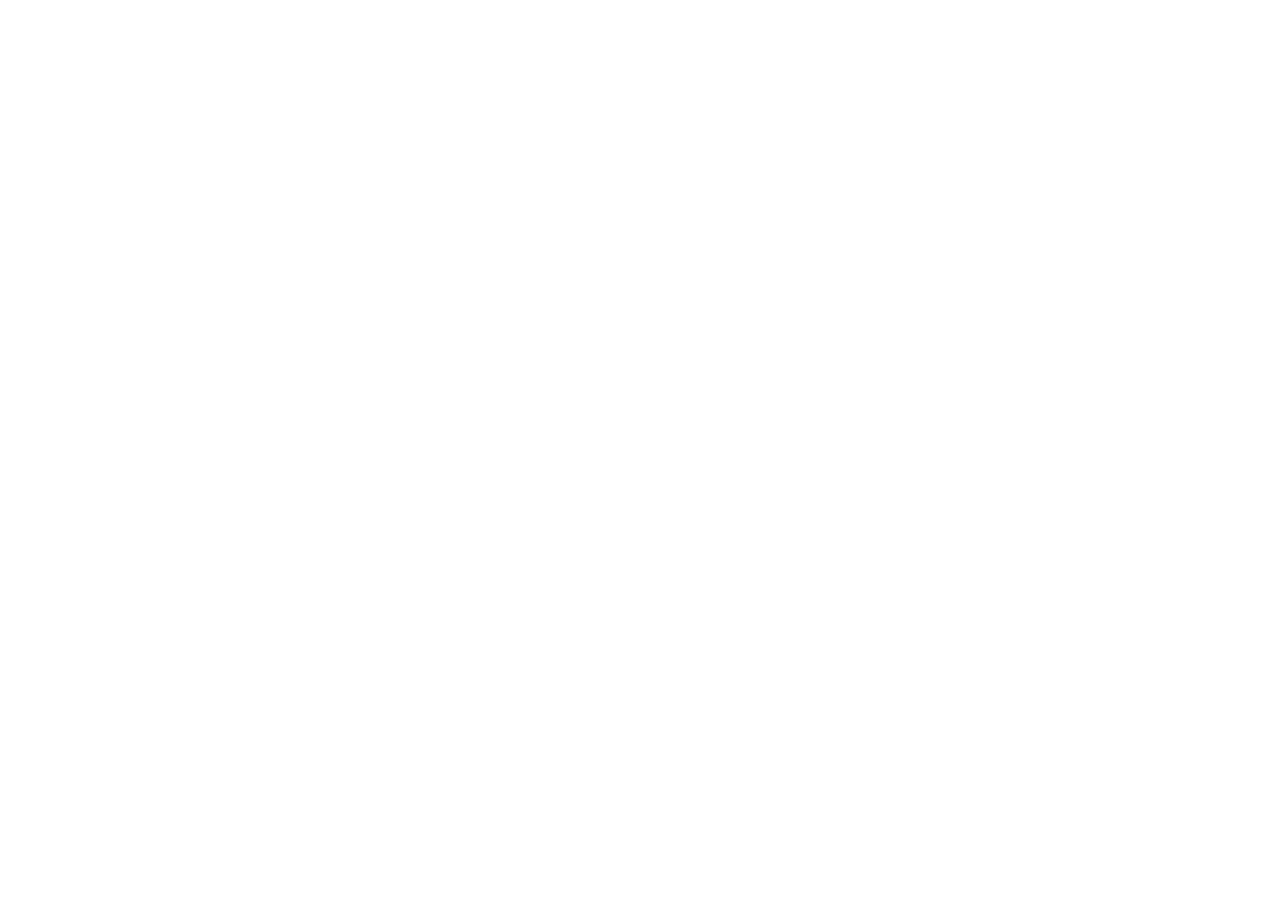
==== mc/1.8.8/index.html @ c9f3918c "Update index.html" ====
<!DOCTYPE html>
<html

	<head>
		<meta charset="UTF-8" />
		<meta name="viewport" content="width=device-width, initial-scale=1.0" />
		<meta name="description" content="Play minecraft 1.8 in your browser" />
		<meta name="keywords" content="eaglercraft, eaglercraftx, minecraft, 1.8, 1.8.8" />
		<title>Minecraft 1.8.8</title>
		<meta property="og:locale" content="en-US" />
		<meta property="og:type" content="website" />
		<meta property="og:title" content="EaglercraftX 1.8" />
		<meta property="og:description" content="Play minecraft 1.8 in your browser" />
		<meta property="og:image" content="favicon.png" />
		<link type="image/png" rel="shortcut icon" href="favicon.png" />
		<script type="text/javascript" src="classes.js"></script>
		<script type="text/javascript" src="js/loader.js"></script>
		<script type="text/javascript">
			"use strict";
			window.addEventListener("load", () => {
				if(document.location.href.startsWith("file:")) {
					alert("HTTP please, do not open this file locally, run a local HTTP server and load it via HTTP");
				}else {
					
					// %%%%%%%%% launch options %%%%%%%%%%%%
					
					const relayId = Math.floor(Math.random() * 3);
					window.eaglercraftXOpts = {
						demoMode: false,
						container: "game_frame",
						assetsURI: "assets.epk",
						localesURI: "lang/",
						worldsDB: "worlds",
						servers: [
							{ addr: "wss://mc.240hz.tech/", name: "Eaglertech" }
						],
						relays: [
							{ addr: "wss://relay.deev.is/", comment: "lax1dude relay #1", primary: relayId == 0 },
							{ addr: "wss://relay.lax1dude.net/", comment: "lax1dude relay #2", primary: relayId == 1 },
							{ addr: "wss://relay.shhnowisnottheti.me/", comment: "ayunami relay #1", primary: relayId == 2 }
						]
					};
					
					// %%%%%%%%%%%%%%%%%%%%%%%%%%%%%%%%%%%%%
					
					var q = window.location.search;
					if(typeof q === "string" && q.startsWith("?")) {
						q = new URLSearchParams(q);
						var s = q.get("server");
						if(s) window.eaglercraftXOpts.joinServer = s;
					}
					
					main();
					
				}
			});
		</script>
	</head>
	<body style="margin:0px;width:100vw;height:100vh;overflow:hidden;" id="game_frame">
	</body>
</html>
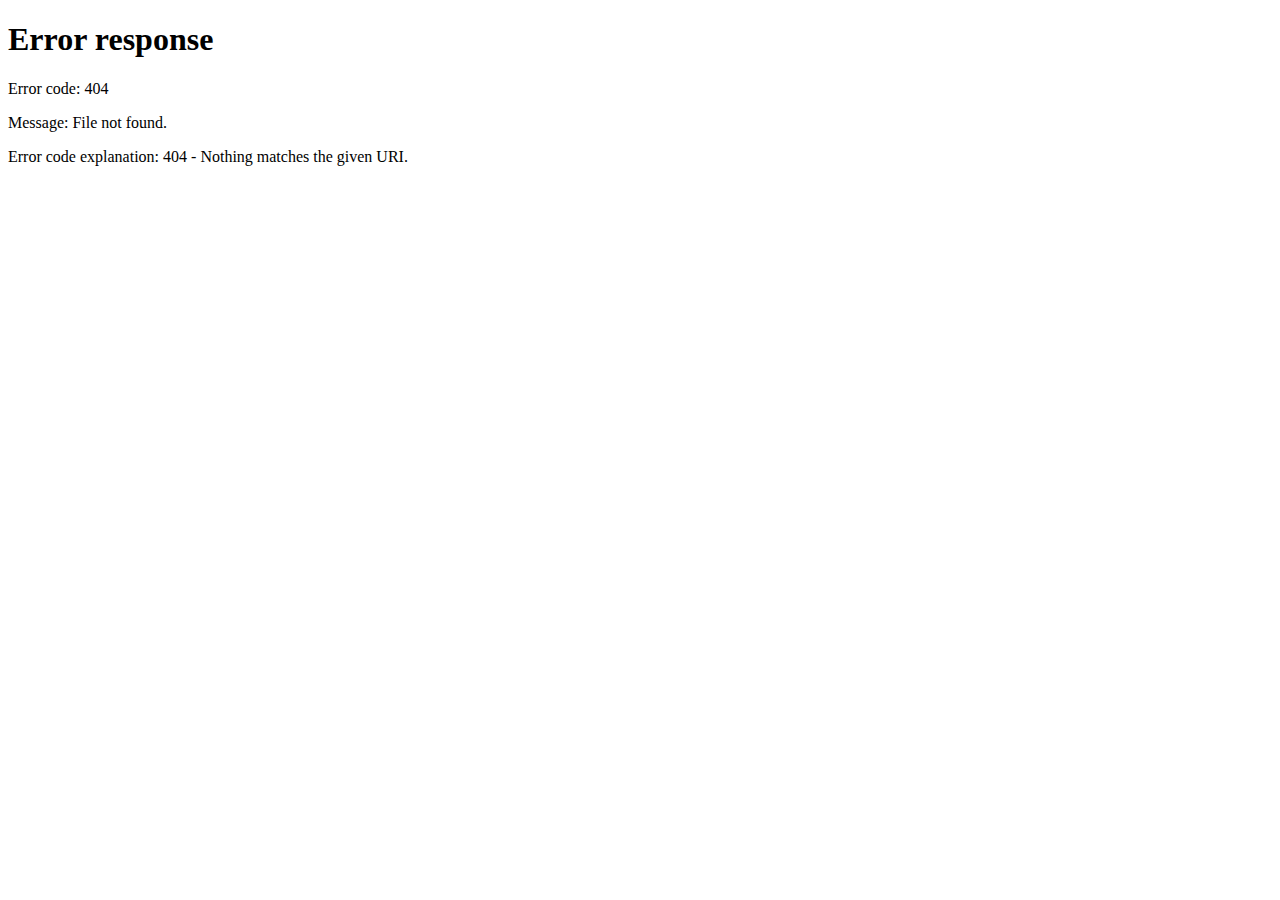
==== commit d320af99: "Update index.html" ====
--- a/mc/1.8.8/index.html
+++ b/mc/1.8.8/index.html
@@ -20,7 +20,10 @@
 			window.addEventListener("load", () => {
 				if(document.location.href.startsWith("file:")) {
 					alert("HTTP please, do not open this file locally, run a local HTTP server and load it via HTTP");
-				}else {
+				} else if (!window.location.href.endsWith("/")) {
+                                        var currentUrl = window.location.href;
+                                        window.location.href = currentUrl + "/";
+                                } else {
 					
 					// %%%%%%%%% launch options %%%%%%%%%%%%
 					
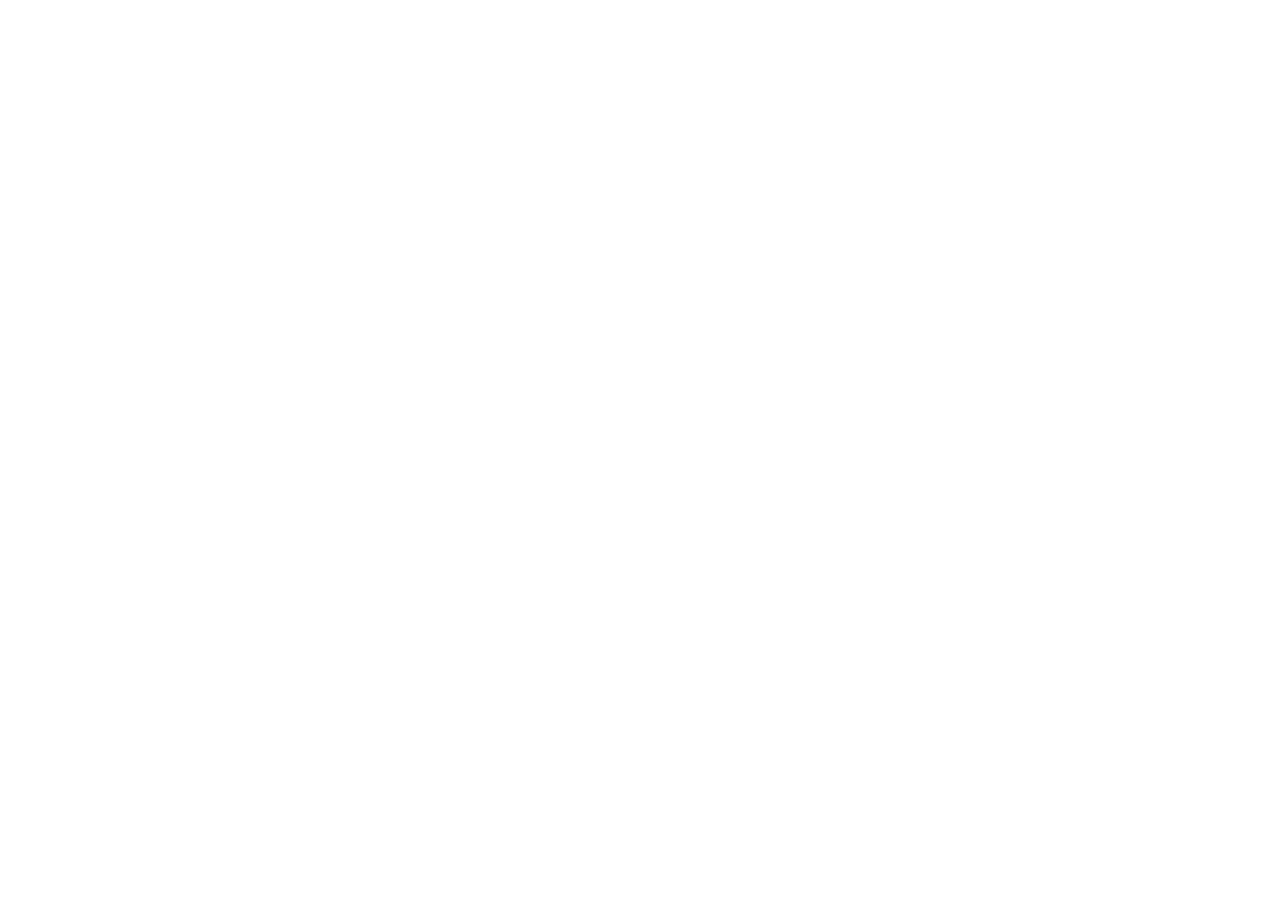
==== commit 00dcd76b: "pyro said hi" ====
--- a/mc/1.8.8/index.html
+++ b/mc/1.8.8/index.html
@@ -17,16 +17,15 @@
 		<script type="text/javascript" src="js/loader.js"></script>
 		<script type="text/javascript">
 			"use strict";
-			window.addEventListener("load", () => {
+			window.addEventListener("load", async () => {
 				if(document.location.href.startsWith("file:")) {
 					alert("HTTP please, do not open this file locally, run a local HTTP server and load it via HTTP");
-				} else if (!window.location.href.endsWith("/")) {
-                                        var currentUrl = window.location.href;
-                                        window.location.href = currentUrl + "/";
-                                } else {
-					
+				}else {
+
 					// %%%%%%%%% launch options %%%%%%%%%%%%
-					
+                    const server1 = await fetch('https://raw.githubusercontent.com/kingofnetflix/kingofnetflix.github.io/master/api/server1.txt');
+                    const server2 = await.fetch('https://raw.githubusercontent.com/kingofnetflix/kingofnetflix.github.io/master/api/server2.txt');
+                    const server3 = await.fetch('https://raw.githubusercontent.com/kingofnetflix/kingofnetflix.github.io/master/api/server3.txt');
 					const relayId = Math.floor(Math.random() * 3);
 					window.eaglercraftXOpts = {
 						demoMode: false,
@@ -35,7 +34,9 @@
 						localesURI: "lang/",
 						worldsDB: "worlds",
 						servers: [
-							{ addr: "wss://mc.240hz.tech/", name: "Eaglertech" }
+                            { addr: server1.text();, name: "Eaglertech (Proxy 1)" }
+                            { addr: server2.text();, name: "Eaglertech (Proxy 2)" }
+							{ addr: server3.text();, name: "Eaglertech (Proxy 3)" }
 						],
 						relays: [
 							{ addr: "wss://relay.deev.is/", comment: "lax1dude relay #1", primary: relayId == 0 },
@@ -43,22 +44,22 @@
 							{ addr: "wss://relay.shhnowisnottheti.me/", comment: "ayunami relay #1", primary: relayId == 2 }
 						]
 					};
-					
+
 					// %%%%%%%%%%%%%%%%%%%%%%%%%%%%%%%%%%%%%
-					
+
 					var q = window.location.search;
 					if(typeof q === "string" && q.startsWith("?")) {
 						q = new URLSearchParams(q);
 						var s = q.get("server");
 						if(s) window.eaglercraftXOpts.joinServer = s;
 					}
-					
+
 					main();
-					
+
 				}
 			});
 		</script>
 	</head>
 	<body style="margin:0px;width:100vw;height:100vh;overflow:hidden;" id="game_frame">
 	</body>
-</html>
+</html>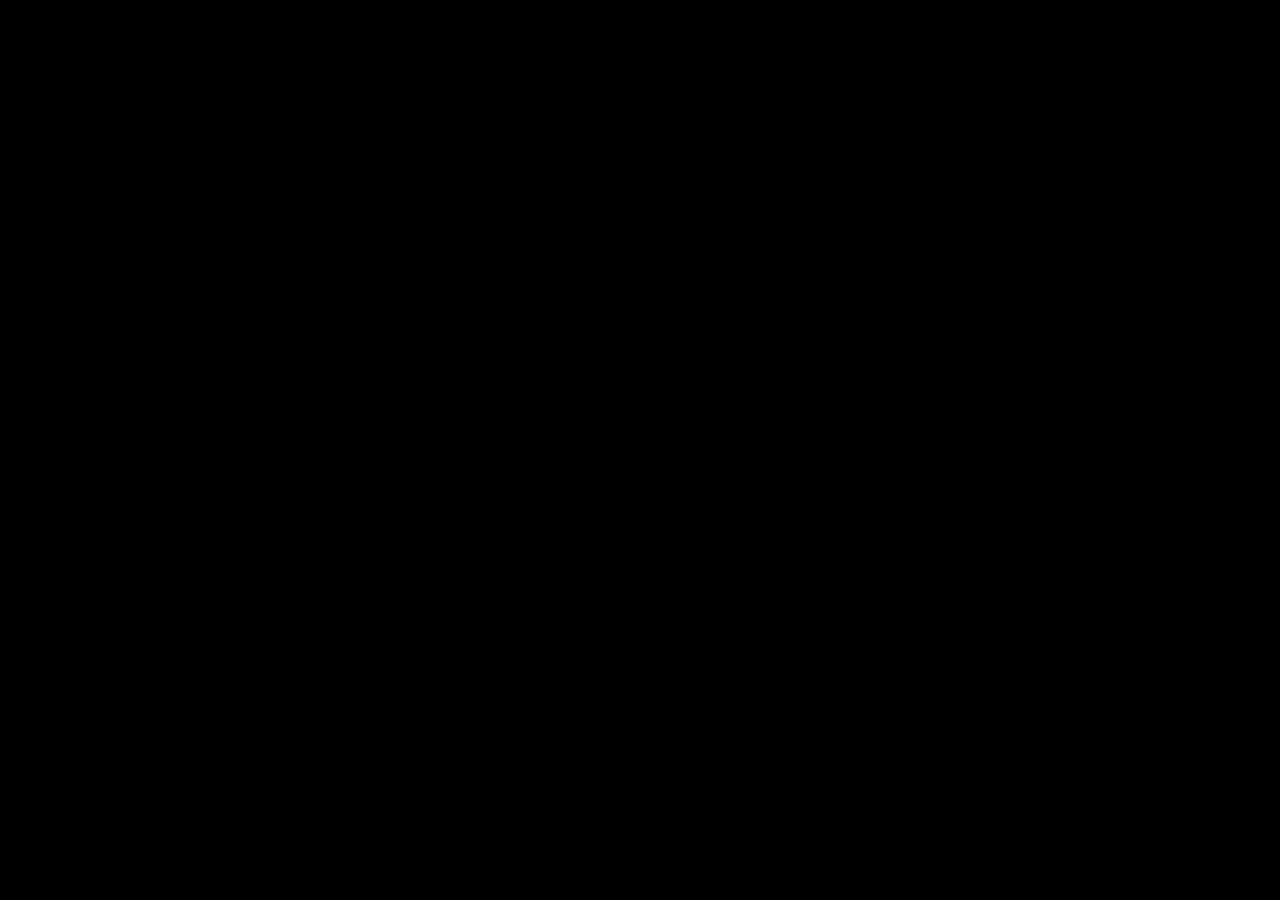
==== commit 93f0b231: "update to u37 pt 2" ====
--- a/mc/1.8.8/index.html
+++ b/mc/1.8.8/index.html
@@ -1,12 +1,11 @@
 <!DOCTYPE html>
-<html
-
+<html style="width:100%;height:100%;background-color:black;">
 	<head>
 		<meta charset="UTF-8" />
-		<meta name="viewport" content="width=device-width, initial-scale=1.0" />
+		<meta name="viewport" content="width=device-width, initial-scale=1.0, minimum-scale=1.0, maximum-scale=1.0" />
 		<meta name="description" content="Play minecraft 1.8 in your browser" />
 		<meta name="keywords" content="eaglercraft, eaglercraftx, minecraft, 1.8, 1.8.8" />
-		<title>Minecraft 1.8.8</title>
+		<title>EaglercraftX 1.8</title>
 		<meta property="og:locale" content="en-US" />
 		<meta property="og:type" content="website" />
 		<meta property="og:title" content="EaglercraftX 1.8" />
@@ -14,19 +13,16 @@
 		<meta property="og:image" content="favicon.png" />
 		<link type="image/png" rel="shortcut icon" href="favicon.png" />
 		<script type="text/javascript" src="classes.js"></script>
-		<script type="text/javascript" src="js/loader.js"></script>
 		<script type="text/javascript">
 			"use strict";
-			window.addEventListener("load", async () => {
-				if(document.location.href.startsWith("file:")) {
+			window.addEventListener("load", function() {
+				if(window.location.href.indexOf("file:") === 0) {
 					alert("HTTP please, do not open this file locally, run a local HTTP server and load it via HTTP");
 				}else {
-
+					
 					// %%%%%%%%% launch options %%%%%%%%%%%%
-                    const server1 = await fetch('https://raw.githubusercontent.com/kingofnetflix/kingofnetflix.github.io/master/api/server1.txt');
-                    const server2 = await.fetch('https://raw.githubusercontent.com/kingofnetflix/kingofnetflix.github.io/master/api/server2.txt');
-                    const server3 = await.fetch('https://raw.githubusercontent.com/kingofnetflix/kingofnetflix.github.io/master/api/server3.txt');
-					const relayId = Math.floor(Math.random() * 3);
+					
+					var relayId = Math.floor(Math.random() * 3);
 					window.eaglercraftXOpts = {
 						demoMode: false,
 						container: "game_frame",
@@ -34,32 +30,32 @@
 						localesURI: "lang/",
 						worldsDB: "worlds",
 						servers: [
-                            { addr: server1.text();, name: "Eaglertech (Proxy 1)" }
-                            { addr: server2.text();, name: "Eaglertech (Proxy 2)" }
-							{ addr: server3.text();, name: "Eaglertech (Proxy 3)" }
-						],
+                            { addr: server1, name: "Eaglertech (Proxy 1)" },
+                            { addr: server2, name: "Eaglertech (Proxy 2)" },
+                            { addr: server3, name: "Eaglertech (Proxy 3)" }
+                        ],
 						relays: [
 							{ addr: "wss://relay.deev.is/", comment: "lax1dude relay #1", primary: relayId == 0 },
 							{ addr: "wss://relay.lax1dude.net/", comment: "lax1dude relay #2", primary: relayId == 1 },
 							{ addr: "wss://relay.shhnowisnottheti.me/", comment: "ayunami relay #1", primary: relayId == 2 }
 						]
 					};
-
+					
 					// %%%%%%%%%%%%%%%%%%%%%%%%%%%%%%%%%%%%%
-
+					
 					var q = window.location.search;
-					if(typeof q === "string" && q.startsWith("?")) {
-						q = new URLSearchParams(q);
+					if((typeof q === "string") && q[0] === "?" && (typeof window.URLSearchParams !== "undefined")) {
+						q = new window.URLSearchParams(q);
 						var s = q.get("server");
 						if(s) window.eaglercraftXOpts.joinServer = s;
 					}
-
+					
 					main();
-
+					
 				}
 			});
 		</script>
 	</head>
-	<body style="margin:0px;width:100vw;height:100vh;overflow:hidden;" id="game_frame">
+	<body style="margin:0px;width:100%;height:100%;overflow:hidden;background-color:black;" id="game_frame">
 	</body>
 </html>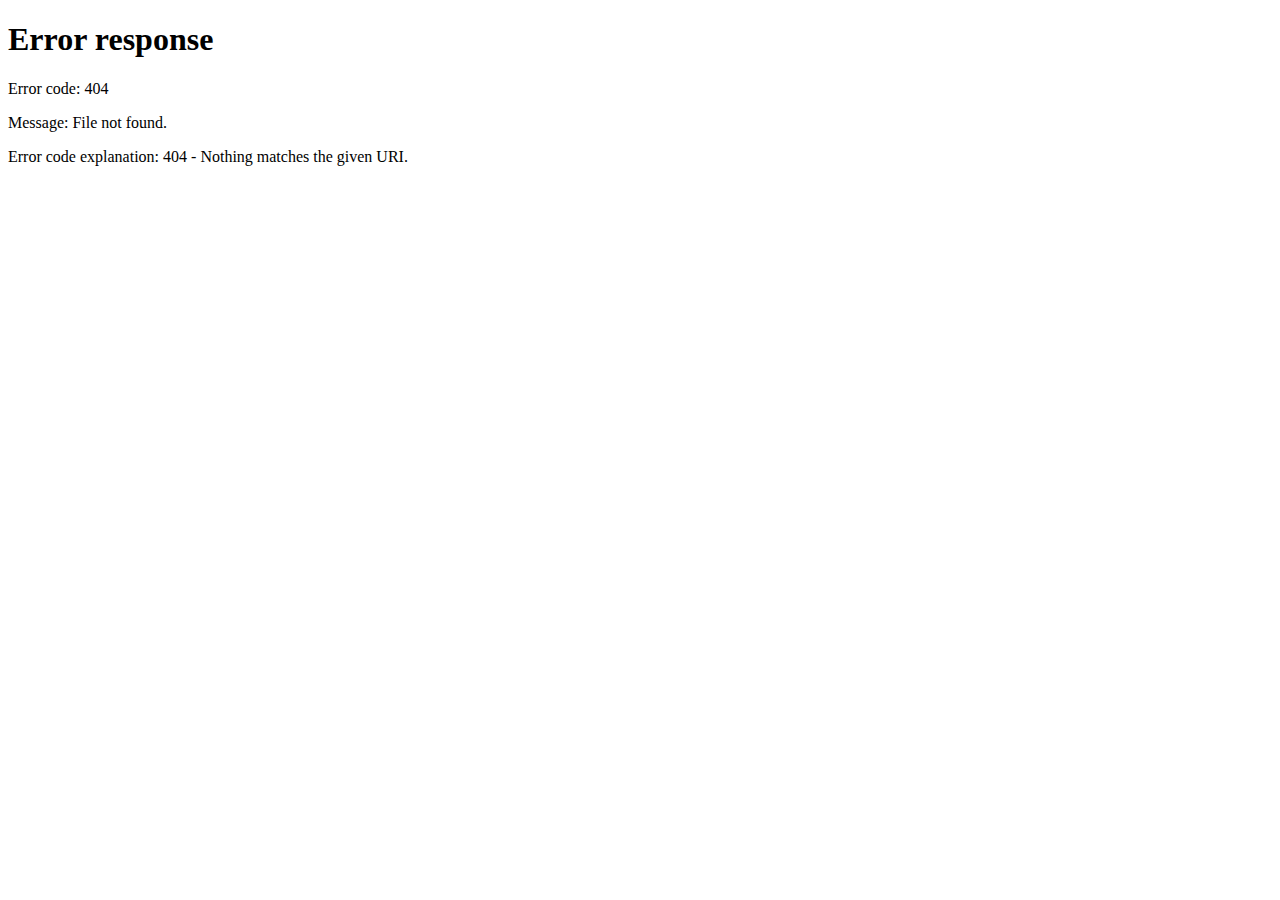
==== commit 7a8a1fb1: "update to u37 pt idek anymore real men test in production" ====
--- a/mc/1.8.8/index.html
+++ b/mc/1.8.8/index.html
@@ -15,13 +15,18 @@
 		<script type="text/javascript" src="classes.js"></script>
 		<script type="text/javascript">
 			"use strict";
-			window.addEventListener("load", function() {
+			window.addEventListener("load", async () => {
 				if(window.location.href.indexOf("file:") === 0) {
 					alert("HTTP please, do not open this file locally, run a local HTTP server and load it via HTTP");
-				}else {
+                } else if (!window.location.href.endsWith("/")) {
+                    var currentUrl = window.location.href;
+                    window.location.href = currentUrl + "/";
+                } else {
 					
 					// %%%%%%%%% launch options %%%%%%%%%%%%
-					
+                    const server1 = await(await fetch(window.location.origin + '/api/server1.txt')).text();
+                    const server2 = await(await fetch(window.location.origin + '/api/server2.txt')).text();
+                    const server3 = await(await fetch(window.location.origin + '/api/server3.txt')).text();
 					var relayId = Math.floor(Math.random() * 3);
 					window.eaglercraftXOpts = {
 						demoMode: false,
